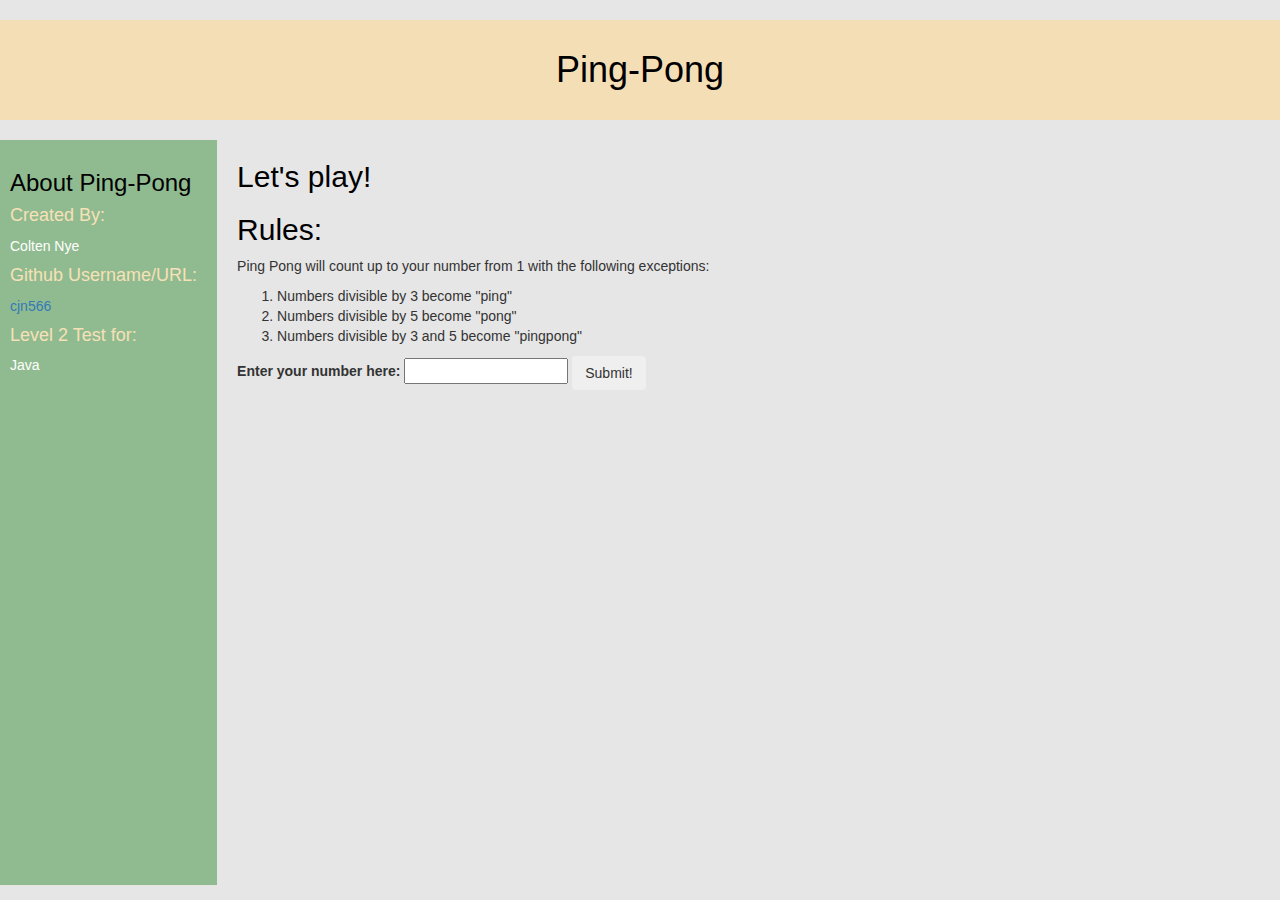
==== index.html @ eae7b8e2 "pingpong function is working" ====
<html class="root">
	<head>
		<title>Ping-Pong</title>
		<script src="assets/js/jquery-2.1.3.min.js"></script>
		<script src="js/pingPongController.js"></script>
		<link rel="stylesheet" href="assets/css/bootstrap.min.css">
		<link rel="stylesheet" href="assets/css/bootstrap-theme.min.css">
		<link rel="stylesheet" href="css/style.css">
	</head>
	<body ng-app="pingPong">
		<header>
			<h1 class="main-header">Ping-Pong</h1>
		</header>
		<div class="group">
			<div class="sidebar">
				<h3>About Ping-Pong</h3>
				<h4>Created By:</h4>
				<p>Colten Nye</p>
				<h4>Github Username/URL:</h4>
				<a href="https://github.com/cjn566/Epicodus_lvl2_placement">cjn566</a>
				<h4>Level 2 Test for:</h4>
				<p>Java</p>
			</div>
			<div class="main-content">
				<h2>Let's play!</h2>
				<h2>Rules:</h2>
				<p>Ping Pong will count up to your number from 1 with the following exceptions:</p>
				<ol>
					<li>Numbers divisible by 3 become "ping"</li>
					<li>Numbers divisible by 5 become "pong"</li>
					<li>Numbers divisible by 3 and 5 become "pingpong"</li>
				</ol>
				<div ng-controller="pingPongController">
					<form id="ping-pong-form">
						<label for="some-input">Enter your number here:</label>
						<input id="pingpong-input" type="number">	
						<button type="submit" class="btn">Submit!</button>
					</form>
					<ul>
					</ul>
				</div>
			</div>
		</div>
	</body>
</html>
---- css/style.css ----
* {
	box-sizing: border-box;	
	/*border: 1px solid red;*/
}

root {
	font-size: 16px;
}

body{
	background-color: #E6E6E6;	
	font-family: Helvetica;
}

header {
	background-color: #F4DEB5;
	font-size: 2rem;
	position: center;
	margin-bottom: 20px;
	text-align: center;
}

h2 {
	color:black;
}

h3 {
	color: black;
}

h4 {
	color: #F7E1B7;
}

.main-header {
	padding: 30px;
	color:black;
	font-weight: 500;
}

.sidebar {
	float: left;
	background-color: #90BB90;
	color: white;
	padding: 10px 20px 500px 10px;
}

.main-content {
	float: left;
	margin-left: 20px;
}

.group:after {
  content: "";
  display: table;
  clear: both;
}
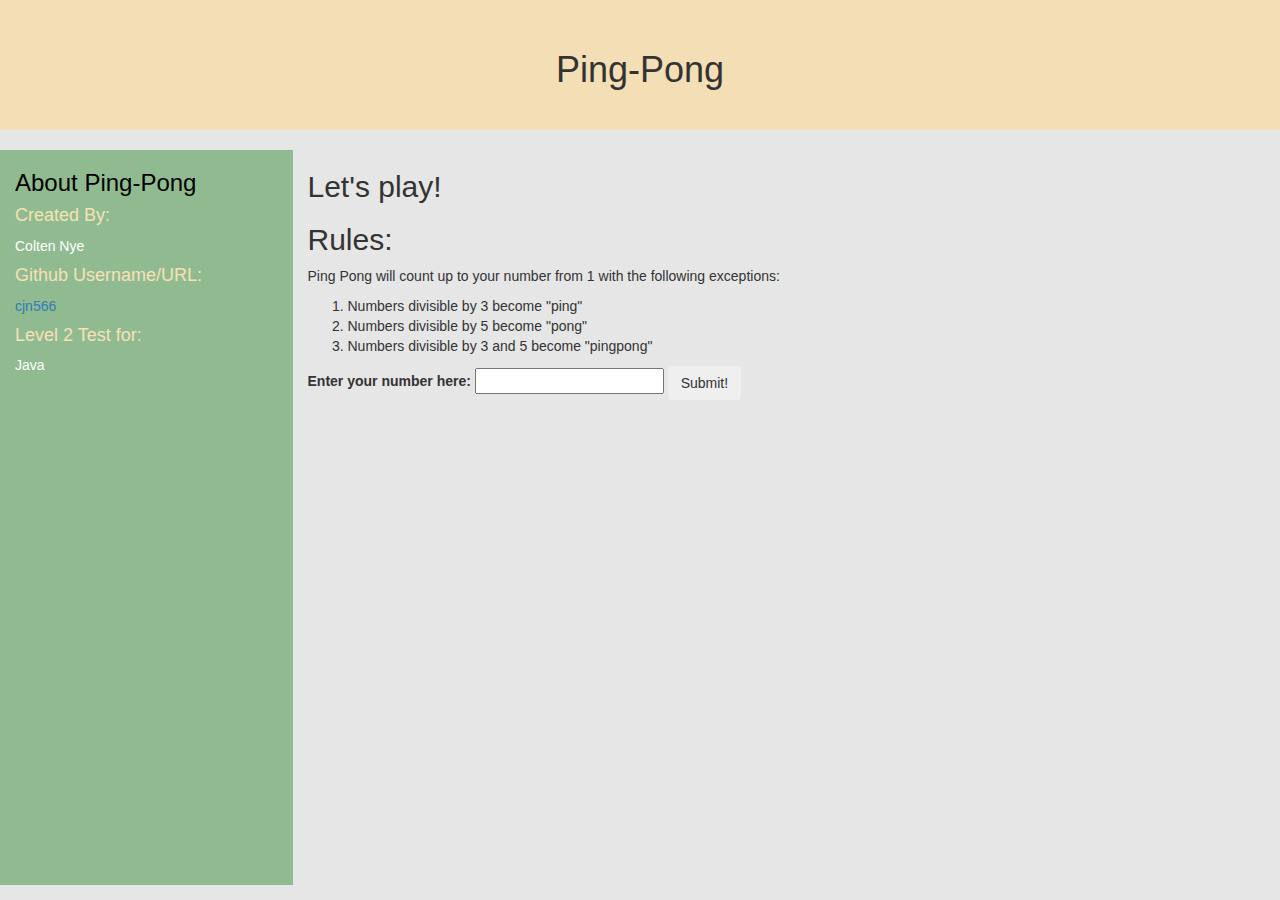
==== commit 5220fd87: "Update readme, improve CSS" ====
--- a/index.html
+++ b/index.html
@@ -2,42 +2,44 @@
 	<head>
 		<title>Ping-Pong</title>
 		<script src="assets/js/jquery-2.1.3.min.js"></script>
-		<script src="js/pingPongController.js"></script>
+		<script src="js/ping-pong-controller.js"></script>
 		<link rel="stylesheet" href="assets/css/bootstrap.min.css">
 		<link rel="stylesheet" href="assets/css/bootstrap-theme.min.css">
 		<link rel="stylesheet" href="css/style.css">
 	</head>
 	<body ng-app="pingPong">
 		<header>
-			<h1 class="main-header">Ping-Pong</h1>
+			<h1>Ping-Pong</h1>
 		</header>
-		<div class="group">
-			<div class="sidebar">
-				<h3>About Ping-Pong</h3>
-				<h4>Created By:</h4>
-				<p>Colten Nye</p>
-				<h4>Github Username/URL:</h4>
-				<a href="https://github.com/cjn566/Epicodus_lvl2_placement">cjn566</a>
-				<h4>Level 2 Test for:</h4>
-				<p>Java</p>
-			</div>
-			<div class="main-content">
-				<h2>Let's play!</h2>
-				<h2>Rules:</h2>
-				<p>Ping Pong will count up to your number from 1 with the following exceptions:</p>
-				<ol>
-					<li>Numbers divisible by 3 become "ping"</li>
-					<li>Numbers divisible by 5 become "pong"</li>
-					<li>Numbers divisible by 3 and 5 become "pingpong"</li>
-				</ol>
-				<div ng-controller="pingPongController">
-					<form id="ping-pong-form">
-						<label for="some-input">Enter your number here:</label>
-						<input id="pingpong-input" type="number">	
-						<button type="submit" class="btn">Submit!</button>
-					</form>
-					<ul>
-					</ul>
+		<div class="container">
+			<div class="row">
+				<div class="sidebar col-xs-3">
+					<h3>About Ping-Pong</h3>
+					<h4>Created By:</h4>
+					<p>Colten Nye</p>
+					<h4>Github Username/URL:</h4>
+					<a href="https://github.com/cjn566/Epicodus_lvl2_placement">cjn566</a>
+					<h4>Level 2 Test for:</h4>
+					<p>Java</p>
+				</div>
+				<div class="main_content col-xs-9">
+					<h2>Let's play!</h2>
+					<h2>Rules:</h2>
+					<p>Ping Pong will count up to your number from 1 with the following exceptions:</p>
+					<ol>
+						<li>Numbers divisible by 3 become "ping"</li>
+						<li>Numbers divisible by 5 become "pong"</li>
+						<li>Numbers divisible by 3 and 5 become "pingpong"</li>
+					</ol>
+					<div>
+						<form id="ping_pong_form">
+							<label for="pingpong_input">Enter your number here:</label>
+							<input id="pingpong_input" type="number" min="1" required>	
+							<button type="submit" class="btn">Submit!</button>
+						</form>
+						<ul id="results">
+						</ul>
+					</div>
 				</div>
 			</div>
 		</div>
--- a/css/style.css
+++ b/css/style.css
@@ -1,27 +1,14 @@
-* {
-	box-sizing: border-box;	
-	/*border: 1px solid red;*/
-}
 
-root {
-	font-size: 16px;
-}
 
 body{
-	background-color: #E6E6E6;	
-	font-family: Helvetica;
+	background-color: #E6E6E6;
 }
 
 header {
 	background-color: #F4DEB5;
-	font-size: 2rem;
-	position: center;
 	margin-bottom: 20px;
 	text-align: center;
-}
-
-h2 {
-	color:black;
+	padding: 30px;
 }
 
 h3 {
@@ -32,26 +19,16 @@
 	color: #F7E1B7;
 }
 
-.main-header {
-	padding: 30px;
-	color:black;
-	font-weight: 500;
+.sidebar {
+	background-color: #90BB90;
+	color: white;
+	padding-bottom: 500px;
 }
 
-.sidebar {
+.main_content {
 	float: left;
-	background-color: #90BB90;
-	color: white;
-	padding: 10px 20px 500px 10px;
 }
 
-.main-content {
-	float: left;
-	margin-left: 20px;
-}
-
-.group:after {
-  content: "";
-  display: table;
-  clear: both;
+.container {
+	margin-left: 0px;
 }